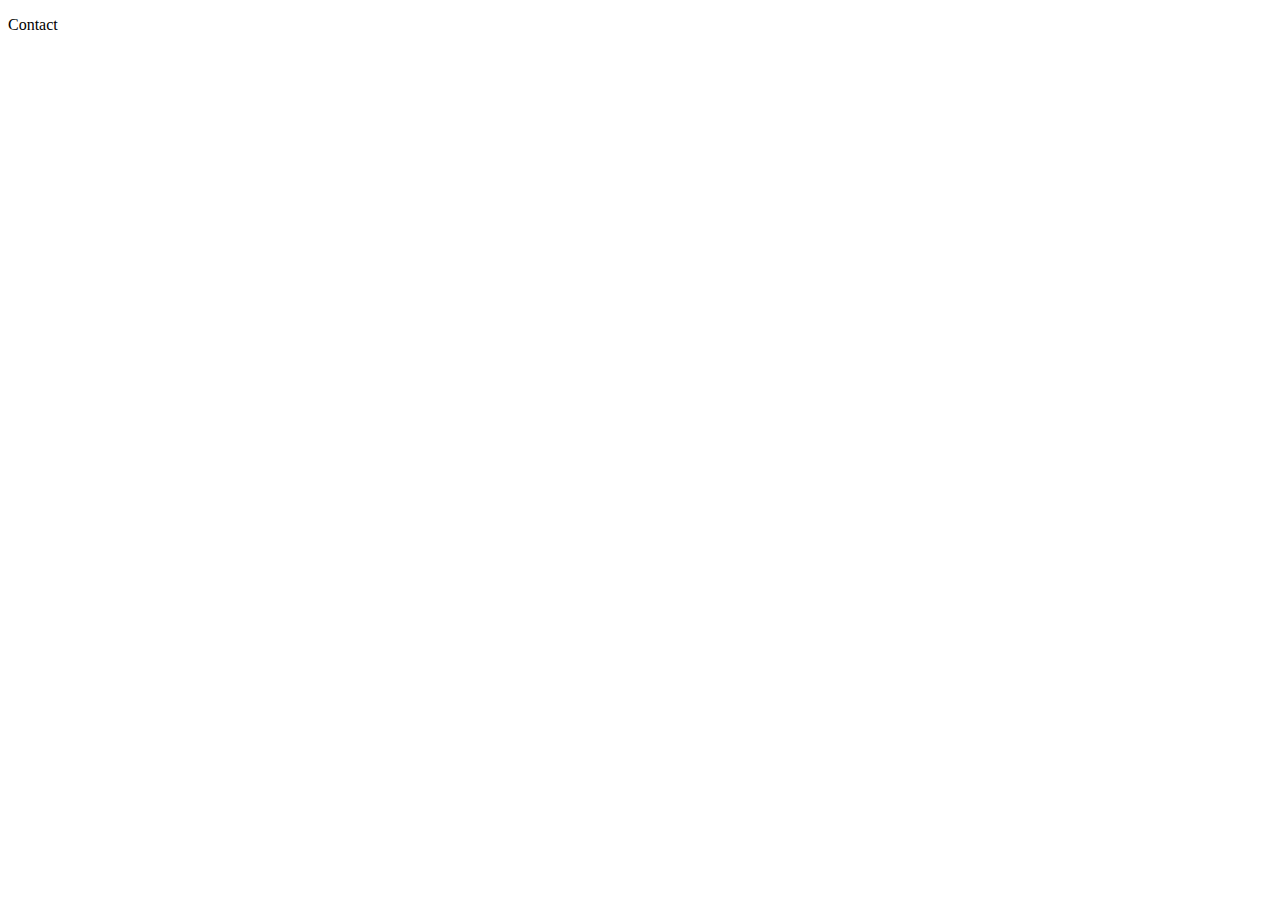
==== contact.html @ ff6c4796 "Index html file generated" ====
<!DOCTYPE html>
<html lang="en">
<head>
    <meta charset="UTF-8">
    <meta name="viewport" content="width=device-width, initial-scale=1.0">
    <meta http-equiv="X-UA-Compatible" content="ie=edge">
    <link rel="stylesheet" type="text/css" href="https://meyerweb.com/eric/tools/css/reset/reset.css">
    <title>Contact</title>
</head>
<body>
    <p>Contact</p> 
</body>
</html>
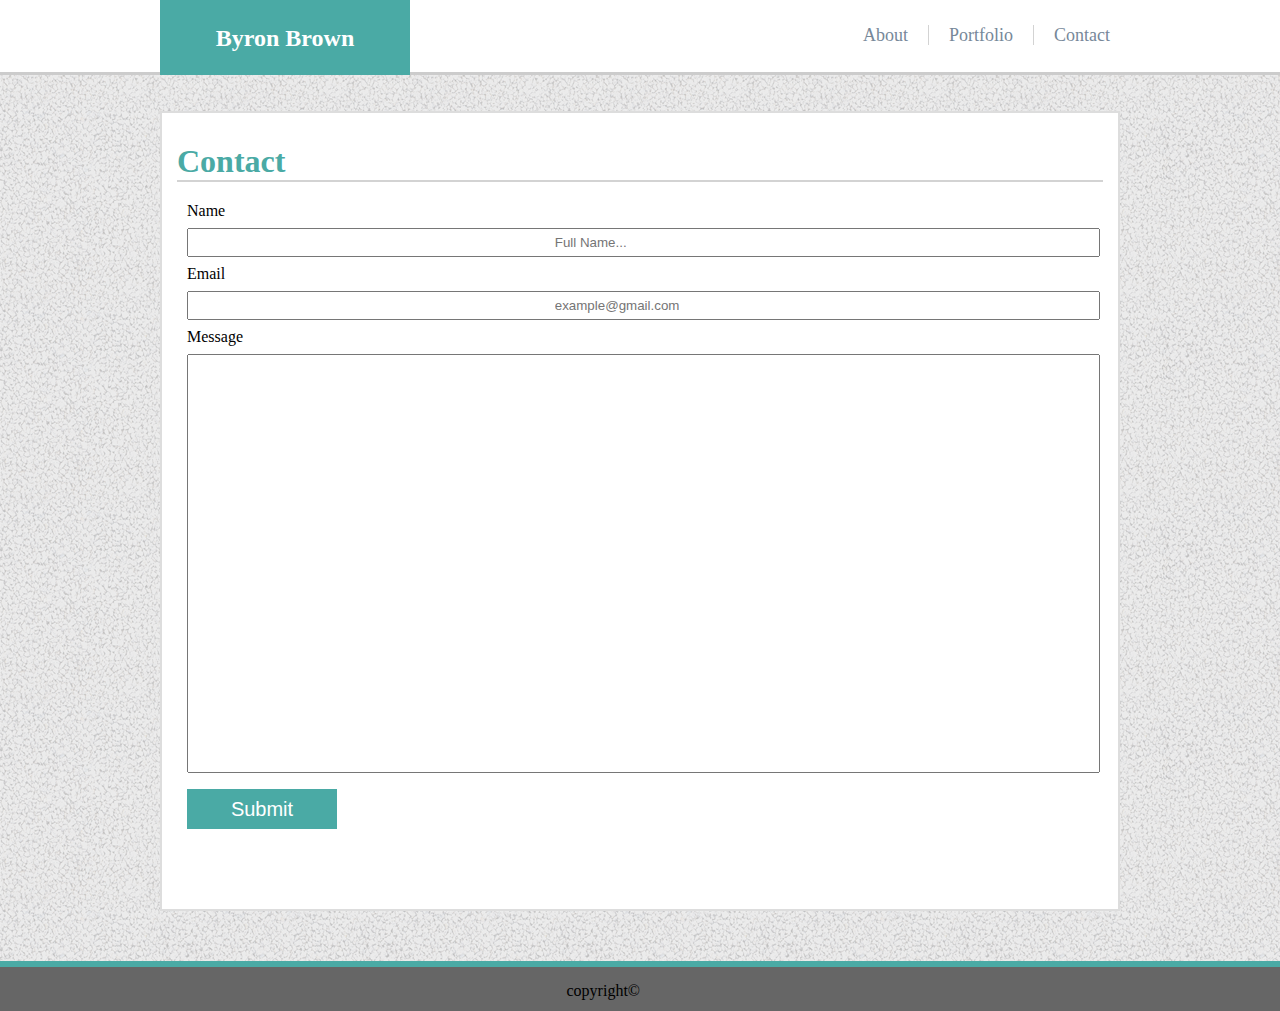
==== commit 1cc92227: "done" ====
--- a/contact.html
+++ b/contact.html
@@ -4,10 +4,51 @@
     <meta charset="UTF-8">
     <meta name="viewport" content="width=device-width, initial-scale=1.0">
     <meta http-equiv="X-UA-Compatible" content="ie=edge">
+    <title>Index</title>
     <link rel="stylesheet" type="text/css" href="https://meyerweb.com/eric/tools/css/reset/reset.css">
-    <title>Contact</title>
+    <link rel="stylesheet" type="text/css" href="assets/css/style.css">
 </head>
 <body>
-    <p>Contact</p> 
+
+    <header> 
+        <div class="wrapper" >
+            <h1>
+                Byron Brown
+            </h1>
+            <a href="contact.html">Contact</a>
+            <a class="linkborder" href="portfolio.html">Portfolio</a>
+            <a class="linkborder" href="index.html">About</a>
+
+
+        </div>
+
+    </header>
+
+    <div class="wrapper">
+        <form class="content" action="">
+            <div>
+                <h2>Contact</h2>
+            </div>
+            <label for="name">Name</label><br>
+            <input type="text" id="name" placeholder="Full Name..."><br>
+            <label for="email">Email</label> <br>
+            <input type="text" id="email" placeholder="example@gmail.com"><br>
+            <label for="message">Message</label><br>
+            <input type="text" id="message"><br>
+
+            <button>
+                Submit
+            </button>
+        </form>
+
+        <div class="push"></div>
+    </div>
+    <footer>
+        <div class="footertext">
+            copyright&#169;
+        </div>
+
+    </footer>
+
 </body>
 </html>--- a/assets/css/style.css
+++ b/assets/css/style.css
@@ -0,0 +1,163 @@
+* {
+    box-sizing: border-box;
+}
+body
+{
+    background-image: url("../images/background.png");
+}
+body, html
+{
+    height: 100%;
+    margin: 0;
+}
+a
+{
+    color: lightslategray;
+    text-align: center;
+    font-size: large;
+    font-family: Georgia, 'Times New Roman', Times, serif;
+    margin: 0px;
+    padding: 25px 10px;
+    height: 75px;
+    float: right;
+    text-decoration: none;
+
+}
+.linkborder:after
+{
+content: " ";
+height: 5px;
+padding: 0 10px;
+border-right: 1px solid lightgray;
+}
+
+h1 
+{
+    background-color: #4aaaa5;
+    color: white;
+    text-align: center;
+    font-size:  x-large;
+    font-weight: bold;
+    font-family: 'Georgia', Times, 'Times New Roman', serif;
+    margin: 0px;
+    width: 250px;
+    height: 75px;
+    padding: 25px;
+    position: absolute;
+    
+    position: left;
+    
+}
+h2
+{
+    font-size: xx-large;
+    font-weight: bold;
+    color: #4aaaa5;
+    border-bottom: 2px solid lightgray;
+    margin: 0 0 20px 0;
+}
+p
+{
+    color: #777777;
+    font-size: 23px;
+    font-family: 'Georgia', Times, 'Times New Roman', serif;
+
+}
+
+header
+{
+    background-color: white;
+    height: 75px;
+    border-bottom: 3px solid #cccccc;
+}
+footer
+{
+    background-color: #666666;
+    border-top: 6px solid #4aaaa5;
+
+}
+
+.wrapper
+{
+    width: 960px;
+    margin: 0 auto;
+    min-height: 100%;
+    margin-bottom: -50px; 
+}
+.content
+{
+    margin: 36px 0;
+    background-color: white;
+    border: 2px solid #dddddd;
+    padding: 30px 15px;
+    height: 800px;
+}
+.push, footer
+{
+    height: 50px;
+}
+.img
+{
+    float: left;
+    margin: 0 25px 0 0;
+    border: 2px solid #dddddd;
+}
+.img-porfolio
+{
+    width: 100%;
+    height: 100%;
+    margin: 0;
+    border: 2px solid #dddddd;
+}
+.footertext
+{
+    position: absolute;
+    right: 50%;
+    bottom: -100px;
+    margin: 0;
+}
+.img-container
+{
+    float: left;
+    margin: 0   10px 10px 0;
+    background-color: black;
+    position: relative;
+    width: 280px;
+    height: 280px;
+}
+.img-text
+{
+    background-color: #4aaaa5;
+    position: absolute;
+    padding: 5% 5%;
+    width: 100%;
+    bottom: 15px;
+    text-align: center;
+    font-size: 25px;
+    color: white;
+    font-family: 'Georgia', Times, 'Times New Roman', serif;
+}
+input[type=text]
+{
+    padding: 5px 39.5%;
+    margin: 8px 10px;
+}
+#message
+{
+    padding: 200px 39.5%;
+}
+label
+{
+    margin: 0 10px;
+}
+button
+{
+    background-color: #4aaaa5;
+    margin: 8px 10px;
+    width: 150px;
+    height: 40px;
+    font-size: 20px;
+    color: white;
+    border: none;
+}
+
